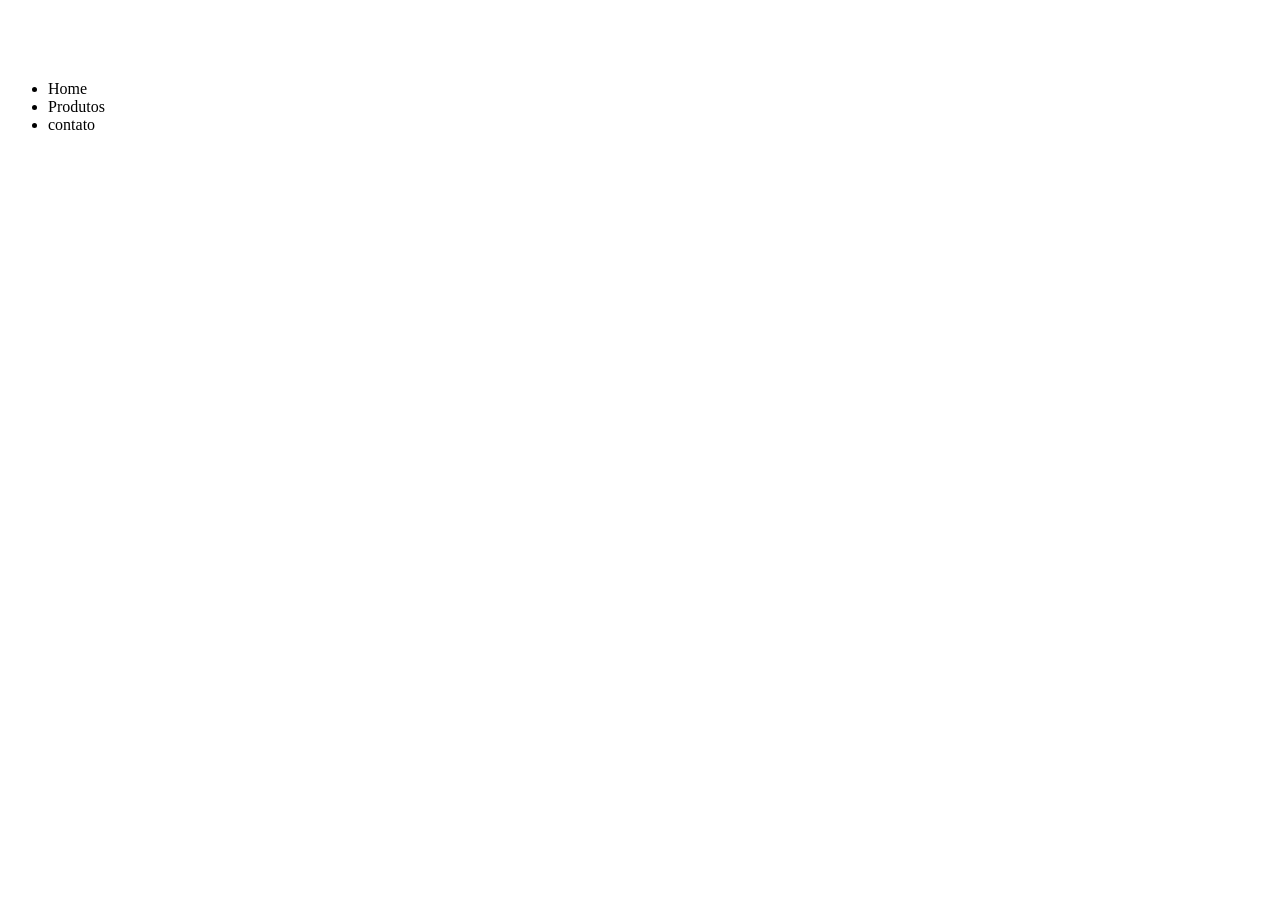
==== produto.html @ 8429b340 "produto" ====
<!DOCTYPE html>
<html lang="pt-br">
<head>
    <meta charset="UTF-8">
    <meta name="viewport" content="width=device-width, initial-scale=1.0">
    <title>produto</title>
    <link rel="stleysheet" href="Produtos.css">
</head>
<body>
    <header>
        <h1><img src="src/logo.png" alt=""></h1>
        <ul>
            <li>Home</li>
            <li>Produtos</li>
            <li>contato</li>
        </ul>
    </header>
</body>
</html>
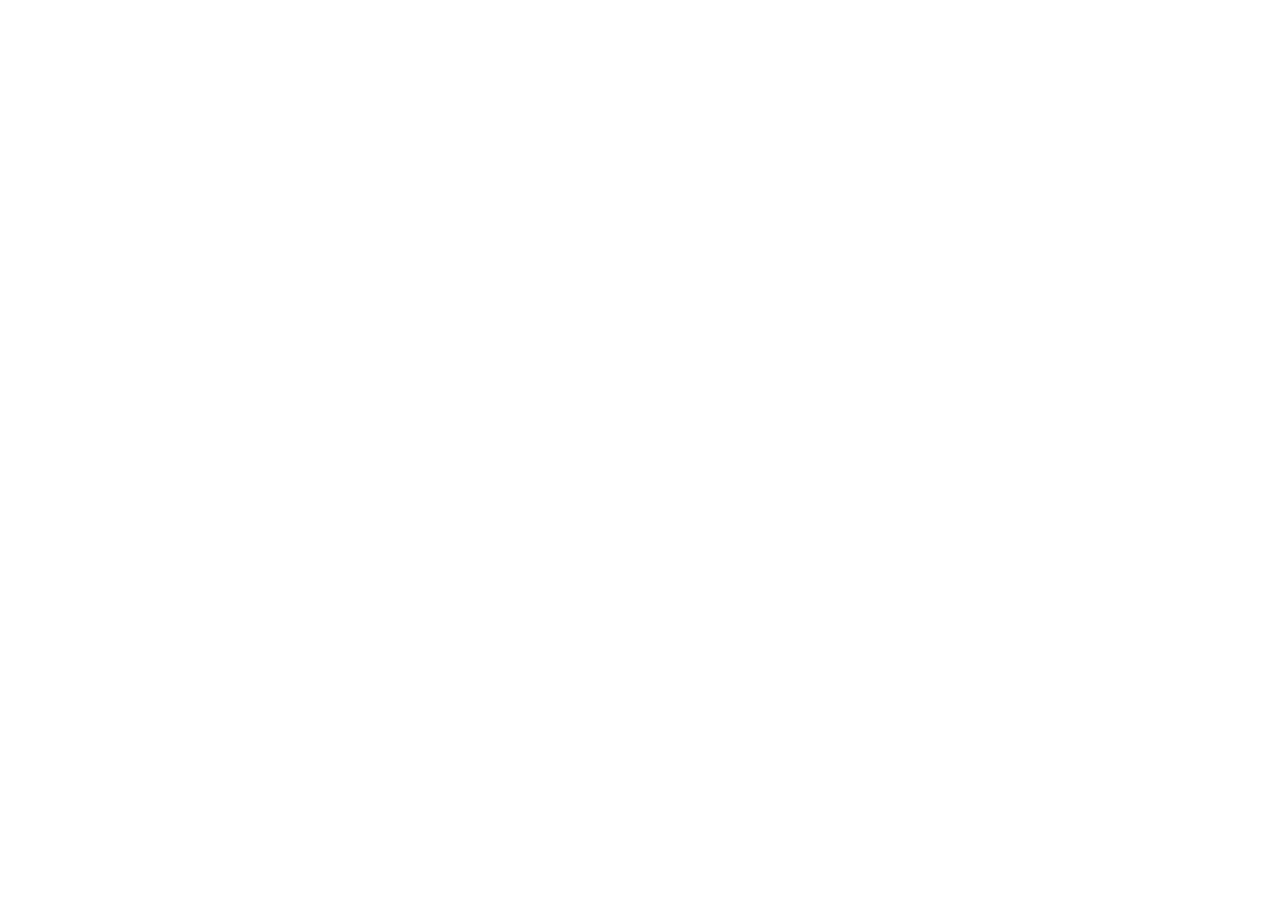
==== commit f2146f47: "salve" ====
--- a/produto.html
+++ b/produto.html
@@ -10,9 +10,9 @@
     <header>
         <h1><img src="src/logo.png" alt=""></h1>
         <ul>
-            <li>Home</li>
-            <li>Produtos</li>
-            <li>contato</li>
+         <nav>
+
+         </nav>
         </ul>
     </header>
 </body>
